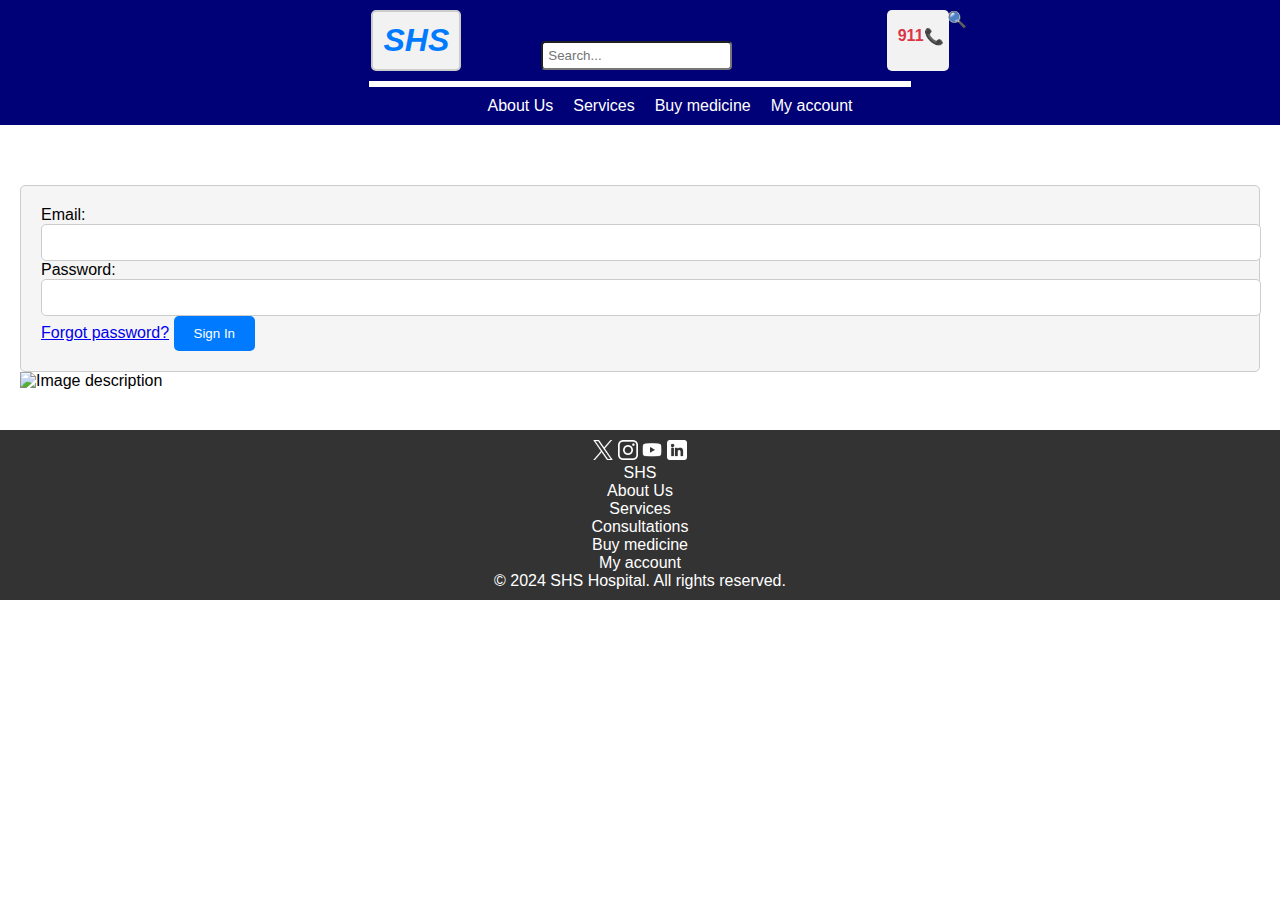
==== login.html @ 23cdb05f "Initial" ====
<!DOCTYPE html>
<html lang="en">
  <head>
    <meta charset="UTF-8" />
    <meta name="viewport" content="width=device-width, initial-scale=1.0" />
    <title>SHS Hospital - Home</title>
    <link rel="stylesheet" href="styles/styles.css">
    <link rel="stylesheet" href="styles/logins.css"/>
  </head>
  <body>
    <header>
      <div class="logo-wrapper">
        <a href="index.html"><div class="logo">SHS</div></a>
        <div class="search">
          <form>
            <input type="text" placeholder="Search..." />
            <label for="submit-search">
              <span class="search-icon">🔍</span>
            </label>

            <button
              type="submit"
              id="submit-search"
              style="display: none"
            ></button>
          </form>
        </div>
        <div class="emergency-contact">
          <span class="emergency-number">911</span>
          <span class="emergency-icon">📞</span>
        </div>
      </div>
      <hr class="separator" />
    </div>
    </nav>
      <nav>
        <ul>
          <li><a href="about.html">About Us</a></li>
          <li><a href="services.html">Services</a></li>
          <li><a href="pharmacy.html">Buy medicine</a></li>
          <li><a href="login.html">My account</a></li>
        </ul>
      </nav>
    </header>
    <main>
      <div class="separator1"></div>
      <section class="login-form">
        <label for="email">Email:</label>
        <input type="email" id="email" name="email" required>

        <label for="password">Password:</label>
        <input type="password"   
 id="password" name="password" required>

        <a href="register.html">Forgot password?</a>

        <button type="submit">Sign In</button>   

    </section>
    <img src="placeholder-map.jpg" alt="Image description"/>
    </main>

    <footer>
      <div class="footer-links">
        <div class="social-media">
          <a href="https://twitter.com">
            <img src="images/twitter.png" alt="Twitter logo" />
          </a>
          <a href="https://instagram.com">
            <img src="images/instagram.png" alt="Instagram logo" />
          </a>
          <a href="https://youtube.com">
            <img src="images/youtube.png" alt="Youtube logo" />
          </a>
          <a href="https://linkedin.com">
            <img src="images/linkedin.png" alt="Linkedin logo" />
          </a>
        </div>
        <div class="logo-wrapper">
          <a href="index.html"><div class="logo">SHS</div></a>
        </div>
      </div>
      <ul>
        <li><a href="about.html">About Us</a></li>
        <li><a href="services.html">Services</a></li>
        <li><a href="consultation.html">Consultations</a></li>
        <li><a href="pharmacy.html">Buy medicine</a></li>
        <li><a href="login.html">My account</a></li>
      </ul>
      <p>&copy; 2024 SHS Hospital. All rights reserved.</p>
    </footer>
  </body>
</html>
---- styles/styles.css ----
* {
    padding: 0; /*resetting the defaults of the browser*/
    margin: 0;
}
:root {
    --primary-color: #007;
    --secondary-color: #f2f2f2;
    --tertiary-color: #ccc;
}
@media (max-width: 600px) { 
    .image-text-container{
        flex-direction: column !important; /* Stack image on top, puts text below and override anyother styles*/
    }
    .text-container{
        text-align: center !important; 
    }
    .separator1{
        height:125px;
    }
}
main {
    padding: 20px;
}

body {

    font-family: sans-serif, Arial;
    margin:0; /*resetting the defaults of the body,(maybe for overwriting unknowingly) just in case*/
    padding:0;
    scroll-behavior: smooth;
}
h1,h2,h3{
    font-family: 'Times New Roman', Times, serif;
}
p{
    font-family: 'Segoe UI', Tahoma, Geneva, Verdana, sans-serif;
}

header {
    background: var(--primary-color);
    padding: 10px 20px;
    display: flex;
    justify-content: space-between;
    align-items: center;
    flex-direction: column;
    position: fixed;
    width: 100dvw;
    z-index: 100;/*to keep infront of everything*/
}

header .logo {
    font-size: 2em;
    font-weight: bold;
    font-style: italic;
    padding: 10px;       /* padding,space inside the box */
    border: 2px solid var(--tertiary-color);
    background-color: var(--secondary-color);
    border-radius: 5px;
    margin-right: 100px;/*spacing between the search bar and emergency*/
}
header .logo:hover{
    box-shadow: 0 0 30px rgba(0 , 123, 255, 0.6);
}
header .logo-wrapper{
    width: 100vw;
    display: flex;
    justify-content: center;
}
header .logo-wrapper a {  
    text-decoration: none;  /* Removing the underline */
    color: #007bff;    
  }
header .search-icon{
    cursor: pointer;
    position: relative;
    left: 200px;
    bottom: 35px;
  }

.search {
    display: flex;
    align-items: center;
    position: relative;
    top: 15px;
    right: 20px;
    margin-right: 100px;/*spacing between the logo and emergency tag*/
}

.search input {
    padding: 5px;
    margin-right: 10px;
    border-radius: 4px;
}

.emergency-contact {
    background-color: #f2f2f2; 
    color: #dc3545;
    padding: 17px 0px 0px 11px; /* Adjust for desired size */
    border-radius: 5px; /* Rounded corners */
    display: flex; /* for mobile friendliness */
    font-weight: bold;
    text-align: center;
    }

.emergency-icon {
    margin-right: 5px; /* Space between icon and number */

}
.separator {
    border: 2px solid #fff; /*size of the border separator*/
    width: 42%; /* the span(width) of the line  */
    height: 2px; 
    background-color: #fff; 
    margin: 10px 0; /* separates away(gives space) from the header wrapper and nav bar */
    margin-right: 40px;
  }
header nav {
    display: flex;
    overflow: hidden;
}

header nav ul {
    display: flex;
    list-style: none;
}

header nav ul li {
    margin-left: 20px;
}

header nav ul li a {
    color: #fff;
    text-decoration: none;
    transition: all 0.3s ease;
    text-decoration: underline 0.15rem rgba(255, 255, 255, 0);
    transition: text-decoration-color 700ms;      
}


header nav ul li a:hover {
    text-decoration: underline .15rem rgba(255, 255, 255, 1);
}



footer {
    background: #333;
    color: #fff;
    text-align: center;
    padding: 10px 0;
    margin-top: 20px;
}
footer a{
    text-decoration: none;
    color: inherit;/*stops the colour from being like a link and take it from the original element instead*/
}
footer img{
    width: 20px;
    height: 20px;
    filter:invert(100%);
}
footer .logo-wrapper{
    
}
footer .footer-links ul {
    list-style: none;
    padding: 0;
}

footer .footer-links ul li {
    display: inline;
    margin: 0 10px;
}

footer .footer-links ul li a {
    color: #fff;
}
---- styles/logins.css ----
.separator1 {
    height: 125px; 
  }

.login-form {
    margin-top: 40px;
    padding: 20px;
    background-color: #f5f5f5;
    border: 1px solid #ccc;
    border-radius: 5px;
}

.login-form label {
    display: block;
    margin-bottom:   
5px;
}

.login-form input {
    width: 100%;
    padding: 10px;
    border: 1px solid #ccc;
    border-radius: 5px;   

}

.login-form button {
    background-color: #007bff;
    color: #fff;
    border: none;
    padding: 10px 20px;
    border-radius: 5px;
    cursor: pointer;
}

.login-form   
a {
    text-decoration: none;
    color: #007bff;
}
main img {
    max-width: 100%;
    height: auto;
}
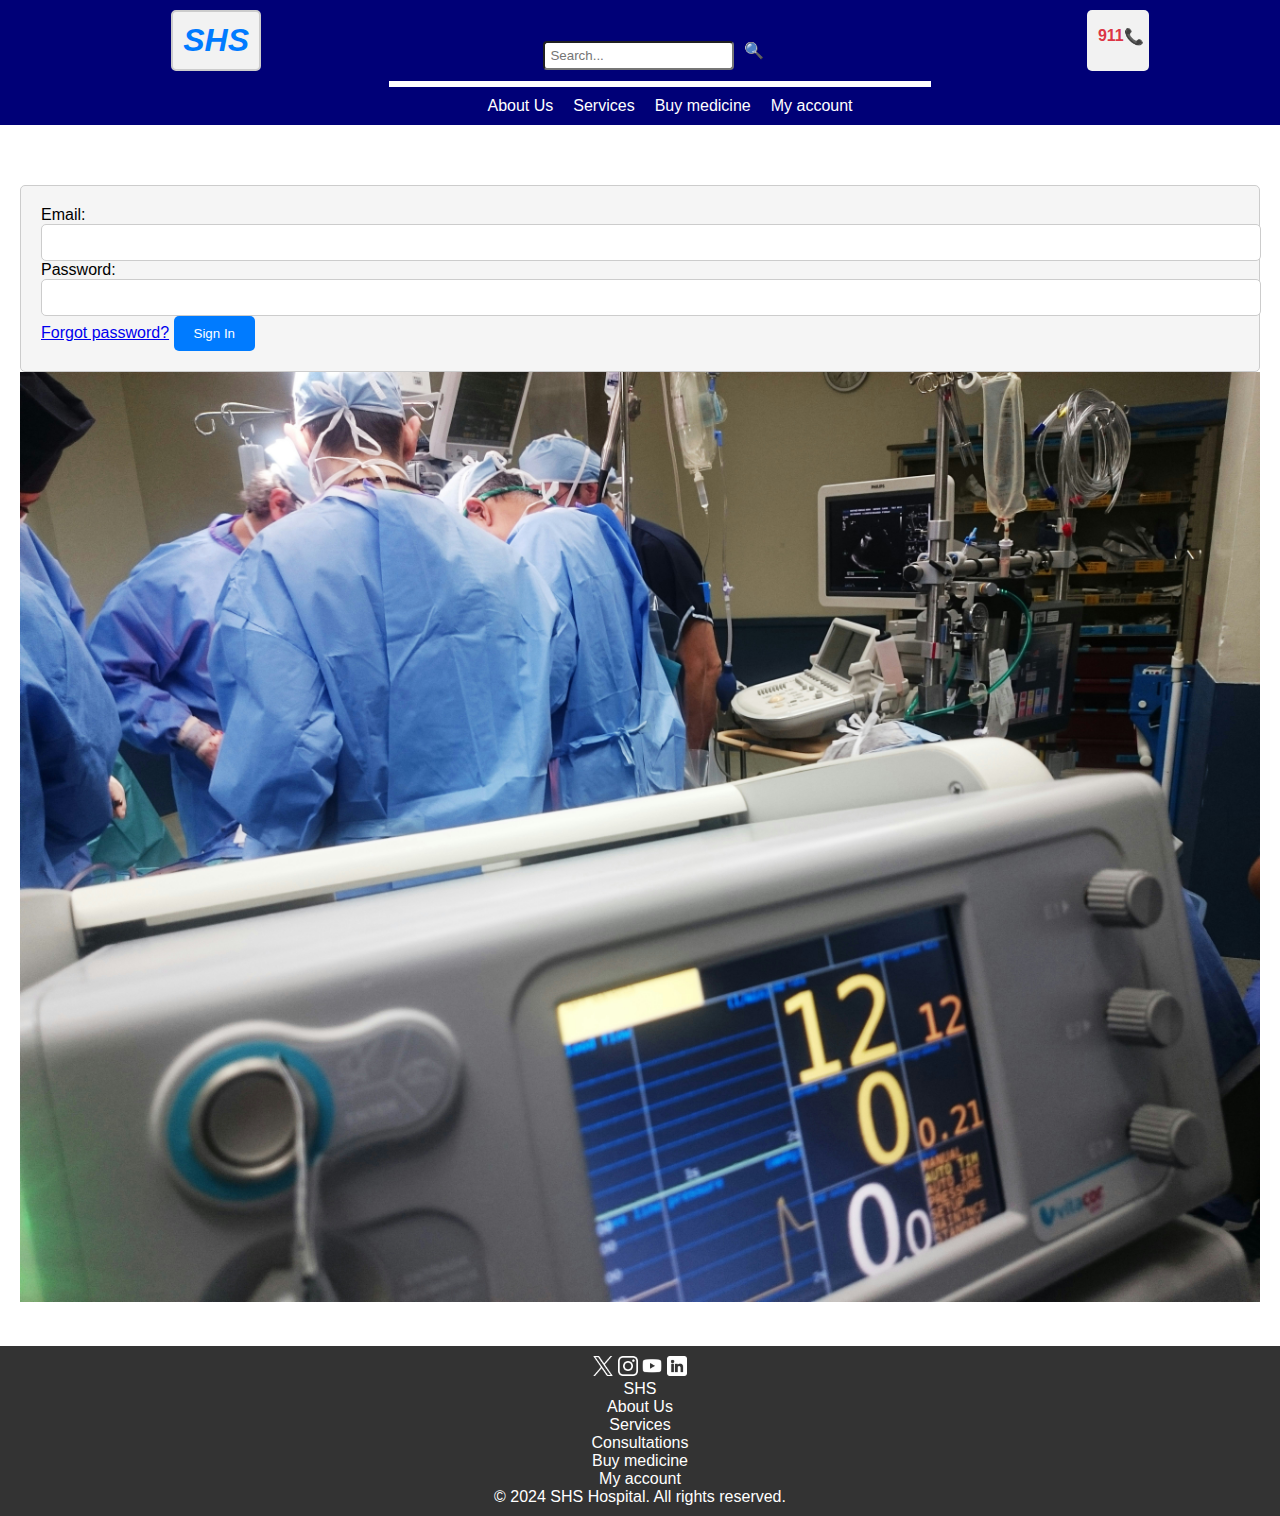
==== commit cbaf8c34: "Final version" ====
--- a/login.html
+++ b/login.html
@@ -57,7 +57,7 @@
         <button type="submit">Sign In</button>   
 
     </section>
-    <img src="placeholder-map.jpg" alt="Image description"/>
+    <img src="\images\placeholder-map.jpg" alt="Image description"/>
     </main>
 
     <footer>
--- a/styles/styles.css
+++ b/styles/styles.css
@@ -9,7 +9,8 @@
 }
 @media (max-width: 600px) { 
     .image-text-container{
-        flex-direction: column !important; /* Stack image on top, puts text below and override anyother styles*/
+        flex-direction: column !important;/* Stack image on top, puts text below and override anyother styles*/
+        width: 100%;
     }
     .text-container{
         text-align: center !important; 
@@ -55,8 +56,7 @@
     padding: 10px;       /* padding,space inside the box */
     border: 2px solid var(--tertiary-color);
     background-color: var(--secondary-color);
-    border-radius: 5px;
-    margin-right: 100px;/*spacing between the search bar and emergency*/
+    border-radius: 5px; 
 }
 header .logo:hover{
     box-shadow: 0 0 30px rgba(0 , 123, 255, 0.6);
@@ -64,7 +64,7 @@
 header .logo-wrapper{
     width: 100vw;
     display: flex;
-    justify-content: center;
+    justify-content: space-around;
 }
 header .logo-wrapper a {  
     text-decoration: none;  /* Removing the underline */
@@ -73,9 +73,11 @@
 header .search-icon{
     cursor: pointer;
     position: relative;
-    left: 200px;
-    bottom: 35px;
   }
+
+form {
+    display: flex;
+}
 
 .search {
     display: flex;
@@ -83,7 +85,6 @@
     position: relative;
     top: 15px;
     right: 20px;
-    margin-right: 100px;/*spacing between the logo and emergency tag*/
 }
 
 .search input {
@@ -112,8 +113,8 @@
     height: 2px; 
     background-color: #fff; 
     margin: 10px 0; /* separates away(gives space) from the header wrapper and nav bar */
-    margin-right: 40px;
   }
+
 header nav {
     display: flex;
     overflow: hidden;
@@ -140,8 +141,6 @@
 header nav ul li a:hover {
     text-decoration: underline .15rem rgba(255, 255, 255, 1);
 }
-
-
 
 footer {
     background: #333;
